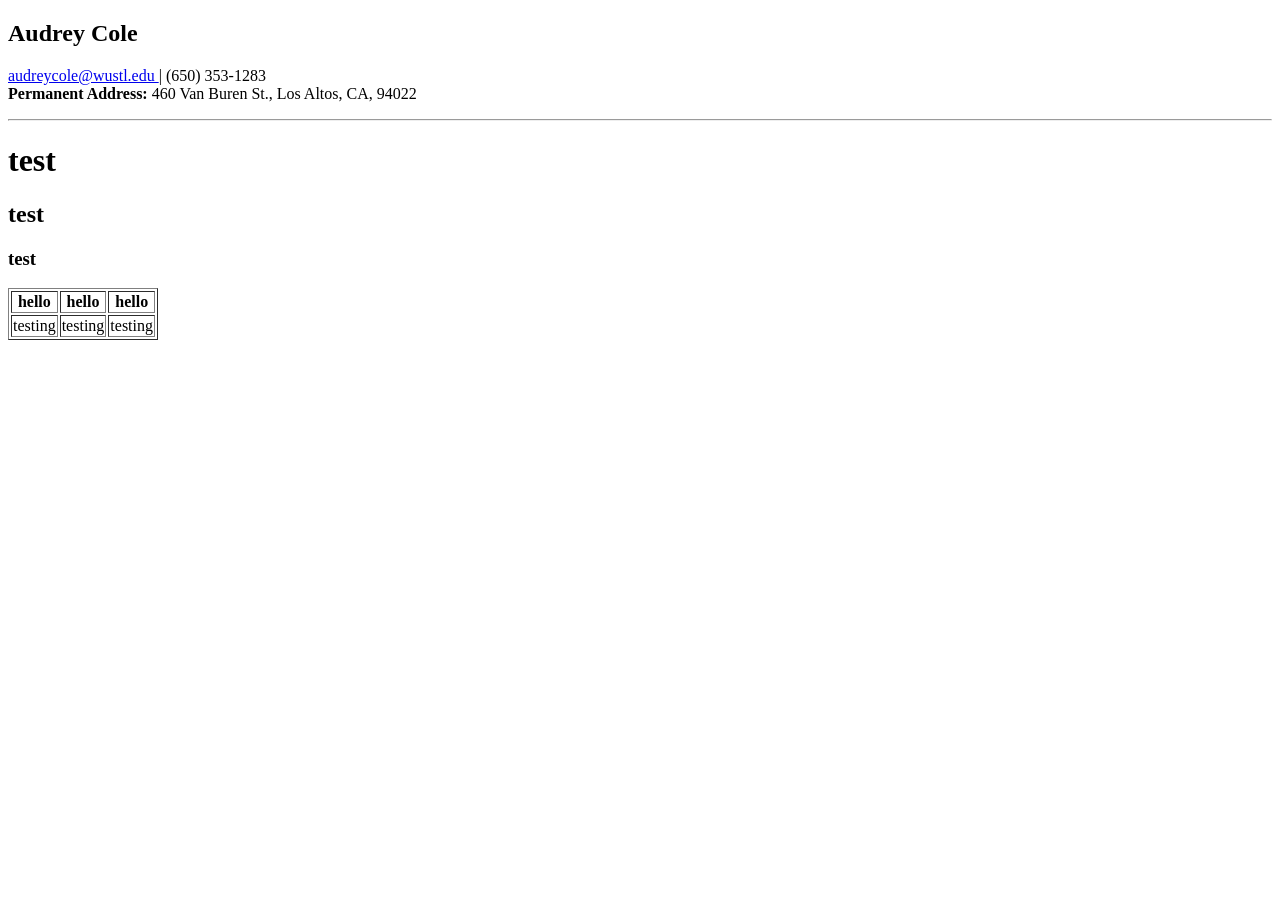
==== index.html @ ea67ff2a "commit" ====
<!DOCTYPE html>
<!--[if lt IE 7]>      <html class="no-js lt-ie9 lt-ie8 lt-ie7"> <![endif]-->
<!--[if IE 7]>         <html class="no-js lt-ie9 lt-ie8"> <![endif]-->
<!--[if IE 8]>         <html class="no-js lt-ie9"> <![endif]-->
<!--[if gt IE 8]><!--> <html class="no-js"> <!--<![endif]-->
    <head>
        <meta charset="utf-8">
        <meta http-equiv="X-UA-Compatible" content="IE=edge">
        <title></title>
        <meta name="description" content="">
        <meta name="viewport" content="width=device-width, initial-scale=1">

        <!-- Place favicon.ico and apple-touch-icon.png in the root directory -->

        <link rel="stylesheet" href="css/normalize.css">
        <link rel="stylesheet" href="css/main.css">
        <link rel="stylesheet" href="css/custom.css">
        <script src="js/vendor/modernizr-2.6.2.min.js"></script>
    </head>
    <body>

        <h2>Audrey Cole</h2>
        <p><a href="http://apple.com"> audreycole@wustl.edu </a> | (650) 353-1283
            <br> <strong>Permanent Address:</strong>  460 Van Buren St., Los Altos, CA, 94022
        </p>
        <hr>

        <h1>test</h1>
        <h2>test</h2>
        <h3>test</h3>

        <table border="1">
            <tr>
                <th>hello</th>
                <th>hello</th>
                <th>hello</th>
            </tr>
            <tr>
                <td>testing</td>
                <td>testing</td>
                <td>testing</td>
            </tr>
        </table>






        <!-- JavaScripts -->

        <script src="//ajax.googleapis.com/ajax/libs/jquery/1.10.2/jquery.min.js"></script>
        <script>window.jQuery || document.write('<script src="js/vendor/jquery-1.10.2.min.js"><\/script>')</script>
        <script src="js/plugins.js"></script>
        <script src="js/main.js"></script>
    </body>
</html>
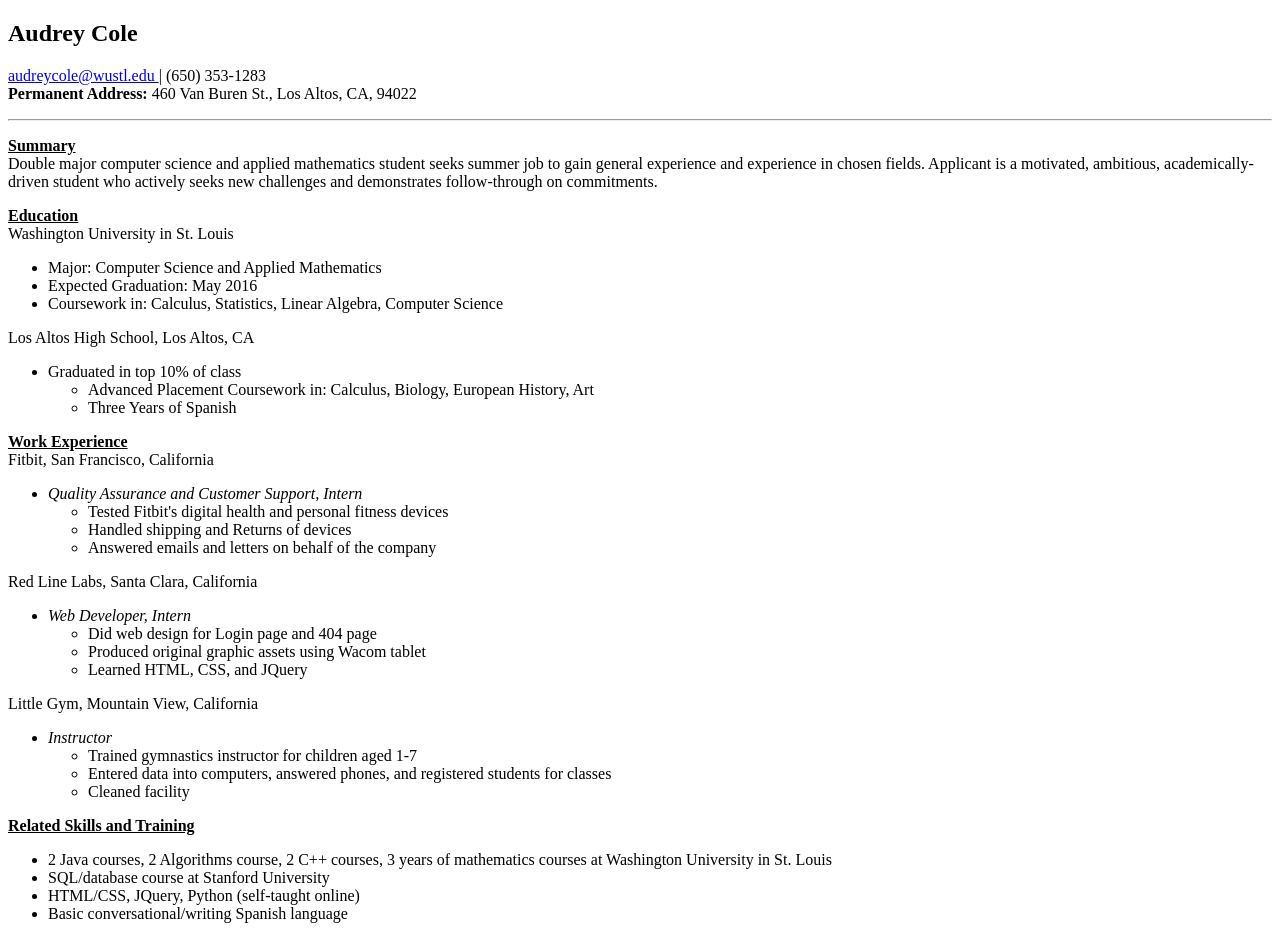
==== commit 40c3c09b: "commit Finished most of resume" ====
--- a/index.html
+++ b/index.html
@@ -20,33 +20,68 @@
     <body>
 
         <h2>Audrey Cole</h2>
-        <p><a href="http://apple.com"> audreycole@wustl.edu </a> | (650) 353-1283
+        <p><a href="mailto:youremailaddress"> audreycole@wustl.edu </a> | (650) 353-1283
             <br> <strong>Permanent Address:</strong>  460 Van Buren St., Los Altos, CA, 94022
         </p>
         <hr>
+        <p> <strong><u>Summary</u></strong> <br>
+            Double major computer science and applied mathematics student seeks summer job to gain general experience and experience in chosen fields.  Applicant is a motivated, ambitious, academically-driven student who actively seeks new challenges and demonstrates follow-through on commitments. <br>
+        </p>
+        <p> <strong><u>Education</u></strong> <br>
+            Washington University in St. Louis 
+            <ul>
+                <li> Major: Computer Science and Applied Mathematics </li>
+                <li> Expected Graduation: May 2016 </li>
+                <li> Coursework in: Calculus, Statistics, Linear Algebra, Computer Science </li>
+            </ul>
+            Los Altos High School, Los Altos, CA
+            <ul>
+                <li> Graduated in top 10% of class </li>
+                <ul>
+                    <li> Advanced Placement Coursework in: Calculus, Biology, European History, Art</li>
+                    <li> Three Years of Spanish </li>
+                </ul>
+            </ul>
+        </p>
+        <p> <strong><u>Work Experience</u></strong> <br>
+            Fitbit, San Francisco, California
+            <ul>
+                <li><i>Quality Assurance and Customer Support, Intern</i></li>
+                <ul>
+                    <li> Tested Fitbit's digital health and personal fitness devices</li>
+                    <li>Handled shipping and Returns of devices</li>
+                    <li>Answered emails and letters on behalf of the company</li>
+                </ul>
+            </ul>
+            Red Line Labs, Santa Clara, California
+            <ul>
+                <li><i>Web Developer, Intern</i></li>
+                <ul>
+                    <li> Did web design for Login page and 404 page</li>
+                    <li>Produced original graphic assets using Wacom tablet</li>
+                    <li>Learned HTML, CSS, and JQuery</li>
+                </ul>
+            </ul>
+            Little Gym, Mountain View, California
+            <ul>
+                <li><i>Instructor</i></li>
+                <ul>
+                    <li>Trained gymnastics instructor for children aged 1-7</li>
+                    <li>Entered data into computers, answered phones, and registered students for classes</li>
+                    <li>Cleaned facility</li>
+                </ul>
+            </ul>
+        </p>
+        <p> <strong><u>Related Skills and Training</u></strong> <br>
+            <ul>
+                <li>2 Java courses, 2 Algorithms course, 2 C++ courses, 3 years of mathematics courses at Washington University in St. Louis</li>
+                <li>SQL/database course at Stanford University</li>
+                <li>HTML/CSS, JQuery, Python (self-taught online)</li>
+                <li>Basic conversational/writing Spanish language</li>
+            </ul>
+        </p>
 
-        <h1>test</h1>
-        <h2>test</h2>
-        <h3>test</h3>
-
-        <table border="1">
-            <tr>
-                <th>hello</th>
-                <th>hello</th>
-                <th>hello</th>
-            </tr>
-            <tr>
-                <td>testing</td>
-                <td>testing</td>
-                <td>testing</td>
-            </tr>
-        </table>
-
-
-
-
-
-
+    
         <!-- JavaScripts -->
 
         <script src="//ajax.googleapis.com/ajax/libs/jquery/1.10.2/jquery.min.js"></script>
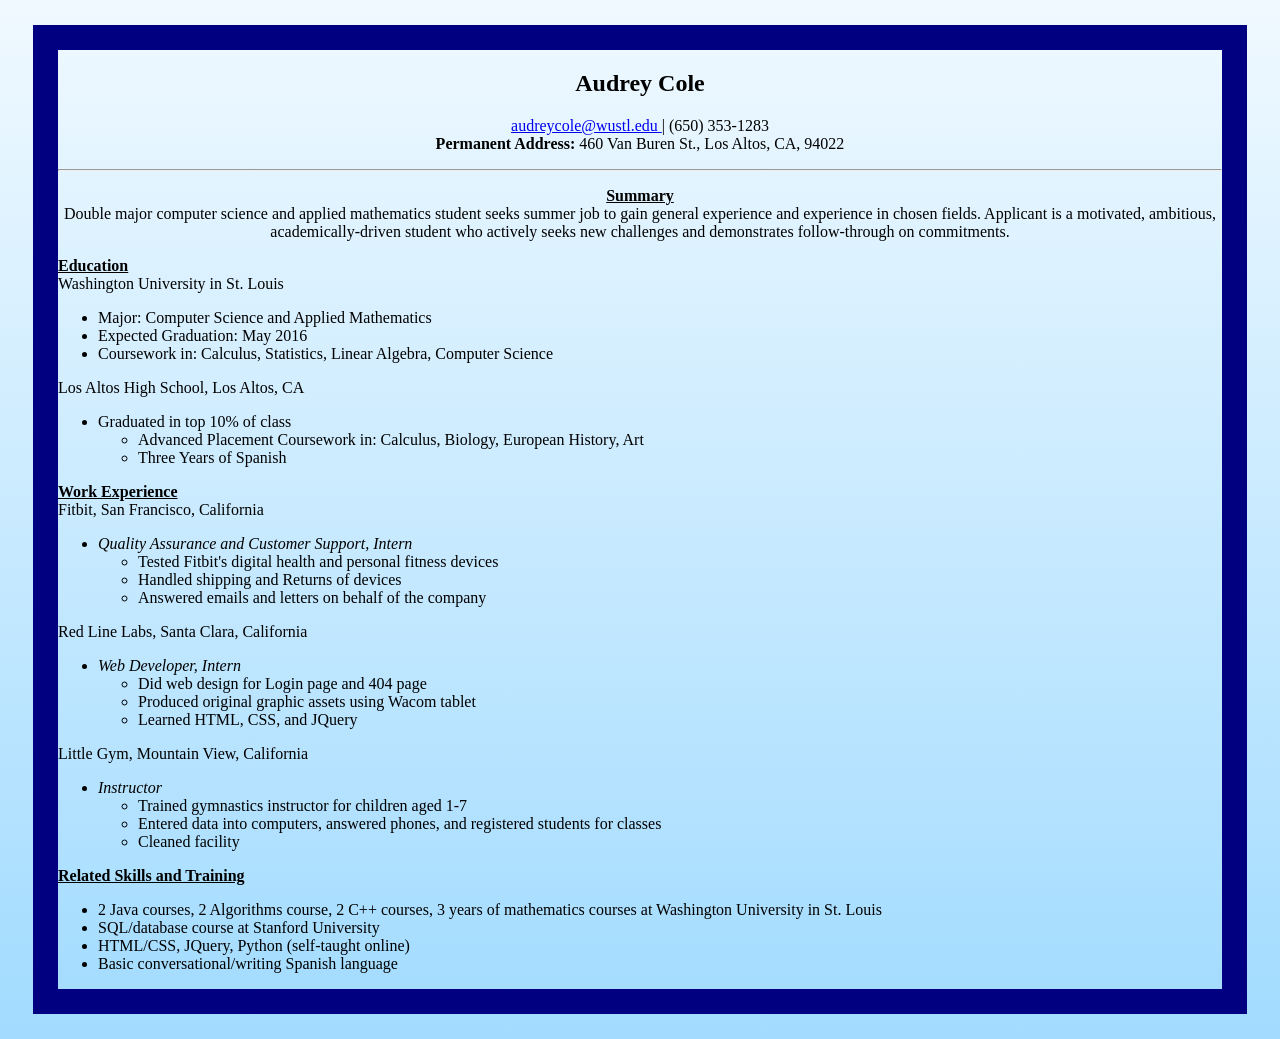
==== commit 11a0fc6c: "finished resume in CSS" ====
--- a/index.html
+++ b/index.html
@@ -5,6 +5,7 @@
 <!--[if gt IE 8]><!--> <html class="no-js"> <!--<![endif]-->
     <head>
         <meta charset="utf-8">
+
         <meta http-equiv="X-UA-Compatible" content="IE=edge">
         <title></title>
         <meta name="description" content="">
@@ -15,71 +16,79 @@
         <link rel="stylesheet" href="css/normalize.css">
         <link rel="stylesheet" href="css/main.css">
         <link rel="stylesheet" href="css/custom.css">
+        <link rel="stylesheet" type="text/css" href="css/index.css">
+
         <script src="js/vendor/modernizr-2.6.2.min.js"></script>
     </head>
     <body>
+        <div class="container">
+            <div class="header">
+                <h2>Audrey Cole</h2>
+                <p><a href="mailto:youremailaddress"> audreycole@wustl.edu </a> | (650) 353-1283
+                    <br> <strong>Permanent Address:</strong>  460 Van Buren St., Los Altos, CA, 94022
+                </p>
+                <hr>
+                <p> <strong><u>Summary</u></strong> <br>
+                    Double major computer science and applied mathematics student seeks summer job to gain general experience and experience in chosen fields.  Applicant is a motivated, ambitious, academically-driven student who actively seeks new challenges and demonstrates follow-through on commitments. <br>
+                </p>
+            </div>
+            <div class="qualifications">
+                <p> <strong><u>Education</u></strong> <br>
+                    Washington University in St. Louis 
+                    <ul>
+                        <li> Major: Computer Science and Applied Mathematics </li>
+                        <li> Expected Graduation: May 2016 </li>
+                        <li> Coursework in: Calculus, Statistics, Linear Algebra, Computer Science </li>
+                    </ul>
+                    Los Altos High School, Los Altos, CA
+                    <ul>
+                        <li> Graduated in top 10% of class </li>
+                        <ul>
+                            <li> Advanced Placement Coursework in: Calculus, Biology, European History, Art</li>
+                            <li> Three Years of Spanish </li>
+                        </ul>
+                    </ul>
+                </p>
+                <p> <strong><u>Work Experience</u></strong> <br>
+                    Fitbit, San Francisco, California
+                    <ul>
+                        <li><i>Quality Assurance and Customer Support, Intern</i></li>
+                        <ul>
+                            <li> Tested Fitbit's digital health and personal fitness devices</li>
+                            <li>Handled shipping and Returns of devices</li>
+                            <li>Answered emails and letters on behalf of the company</li>
+                        </ul>
+                    </ul>
+                    Red Line Labs, Santa Clara, California
+                    <ul>
+                        <li><i>Web Developer, Intern</i></li>
+                        <ul>
+                            <li> Did web design for Login page and 404 page</li>
+                            <li>Produced original graphic assets using Wacom tablet</li>
+                            <li>Learned HTML, CSS, and JQuery</li>
+                        </ul>
+                    </ul>
+                    Little Gym, Mountain View, California
+                    <ul>
+                        <li><i>Instructor</i></li>
+                        <ul>
+                            <li>Trained gymnastics instructor for children aged 1-7</li>
+                            <li>Entered data into computers, answered phones, and registered students for classes</li>
+                            <li>Cleaned facility</li>
+                        </ul>
+                    </ul>
+                </p>
+                <p> <strong><u>Related Skills and Training</u></strong> <br>
+                    <ul>
+                        <li>2 Java courses, 2 Algorithms course, 2 C++ courses, 3 years of mathematics courses at Washington University in St. Louis</li>
+                        <li>SQL/database course at Stanford University</li>
+                        <li>HTML/CSS, JQuery, Python (self-taught online)</li>
+                        <li>Basic conversational/writing Spanish language</li>
+                    </ul>
+                </p>
+            </div>
+        </div>
 
-        <h2>Audrey Cole</h2>
-        <p><a href="mailto:youremailaddress"> audreycole@wustl.edu </a> | (650) 353-1283
-            <br> <strong>Permanent Address:</strong>  460 Van Buren St., Los Altos, CA, 94022
-        </p>
-        <hr>
-        <p> <strong><u>Summary</u></strong> <br>
-            Double major computer science and applied mathematics student seeks summer job to gain general experience and experience in chosen fields.  Applicant is a motivated, ambitious, academically-driven student who actively seeks new challenges and demonstrates follow-through on commitments. <br>
-        </p>
-        <p> <strong><u>Education</u></strong> <br>
-            Washington University in St. Louis 
-            <ul>
-                <li> Major: Computer Science and Applied Mathematics </li>
-                <li> Expected Graduation: May 2016 </li>
-                <li> Coursework in: Calculus, Statistics, Linear Algebra, Computer Science </li>
-            </ul>
-            Los Altos High School, Los Altos, CA
-            <ul>
-                <li> Graduated in top 10% of class </li>
-                <ul>
-                    <li> Advanced Placement Coursework in: Calculus, Biology, European History, Art</li>
-                    <li> Three Years of Spanish </li>
-                </ul>
-            </ul>
-        </p>
-        <p> <strong><u>Work Experience</u></strong> <br>
-            Fitbit, San Francisco, California
-            <ul>
-                <li><i>Quality Assurance and Customer Support, Intern</i></li>
-                <ul>
-                    <li> Tested Fitbit's digital health and personal fitness devices</li>
-                    <li>Handled shipping and Returns of devices</li>
-                    <li>Answered emails and letters on behalf of the company</li>
-                </ul>
-            </ul>
-            Red Line Labs, Santa Clara, California
-            <ul>
-                <li><i>Web Developer, Intern</i></li>
-                <ul>
-                    <li> Did web design for Login page and 404 page</li>
-                    <li>Produced original graphic assets using Wacom tablet</li>
-                    <li>Learned HTML, CSS, and JQuery</li>
-                </ul>
-            </ul>
-            Little Gym, Mountain View, California
-            <ul>
-                <li><i>Instructor</i></li>
-                <ul>
-                    <li>Trained gymnastics instructor for children aged 1-7</li>
-                    <li>Entered data into computers, answered phones, and registered students for classes</li>
-                    <li>Cleaned facility</li>
-                </ul>
-            </ul>
-        </p>
-        <p> <strong><u>Related Skills and Training</u></strong> <br>
-            <ul>
-                <li>2 Java courses, 2 Algorithms course, 2 C++ courses, 3 years of mathematics courses at Washington University in St. Louis</li>
-                <li>SQL/database course at Stanford University</li>
-                <li>HTML/CSS, JQuery, Python (self-taught online)</li>
-                <li>Basic conversational/writing Spanish language</li>
-            </ul>
-        </p>
 
     
         <!-- JavaScripts -->
--- a/css/index.css
+++ b/css/index.css
@@ -0,0 +1,26 @@
+body {
+	/*Background color gradient courtesy of ColorZilla: http://www.colorzilla.com/gradient-editor/ */
+	background: #f0f9ff; /* Old browsers */
+	background: -moz-linear-gradient(top, #f0f9ff 0%, #cbebff 47%, #a1dbff 100%); /* FF3.6+ */
+	background: -webkit-gradient(linear, left top, left bottom, color-stop(0%,#f0f9ff), color-stop(47%,#cbebff), color-stop(100%,#a1dbff)); /* Chrome,Safari4+ */
+	background: -webkit-linear-gradient(top, #f0f9ff 0%,#cbebff 47%,#a1dbff 100%); /* Chrome10+,Safari5.1+ */
+	background: -o-linear-gradient(top, #f0f9ff 0%,#cbebff 47%,#a1dbff 100%); /* Opera 11.10+ */
+	background: -ms-linear-gradient(top, #f0f9ff 0%,#cbebff 47%,#a1dbff 100%); /* IE10+ */
+	background: linear-gradient(to bottom, #f0f9ff 0%,#cbebff 47%,#a1dbff 100%); /* W3C */
+	filter: progid:DXImageTransform.Microsoft.gradient( startColorstr='#f0f9ff', endColorstr='#a1dbff',GradientType=0 ); /* IE6-9 */
+}
+.container {
+    width: 50%
+    padding: 25px;
+    border: 25px solid navy;
+    margin: 25px;
+}
+
+.header {
+	text-align: center;
+	font-family: "Times New Roman";
+}
+
+.qualifications {
+	font-family: "Times New Roman";
+}
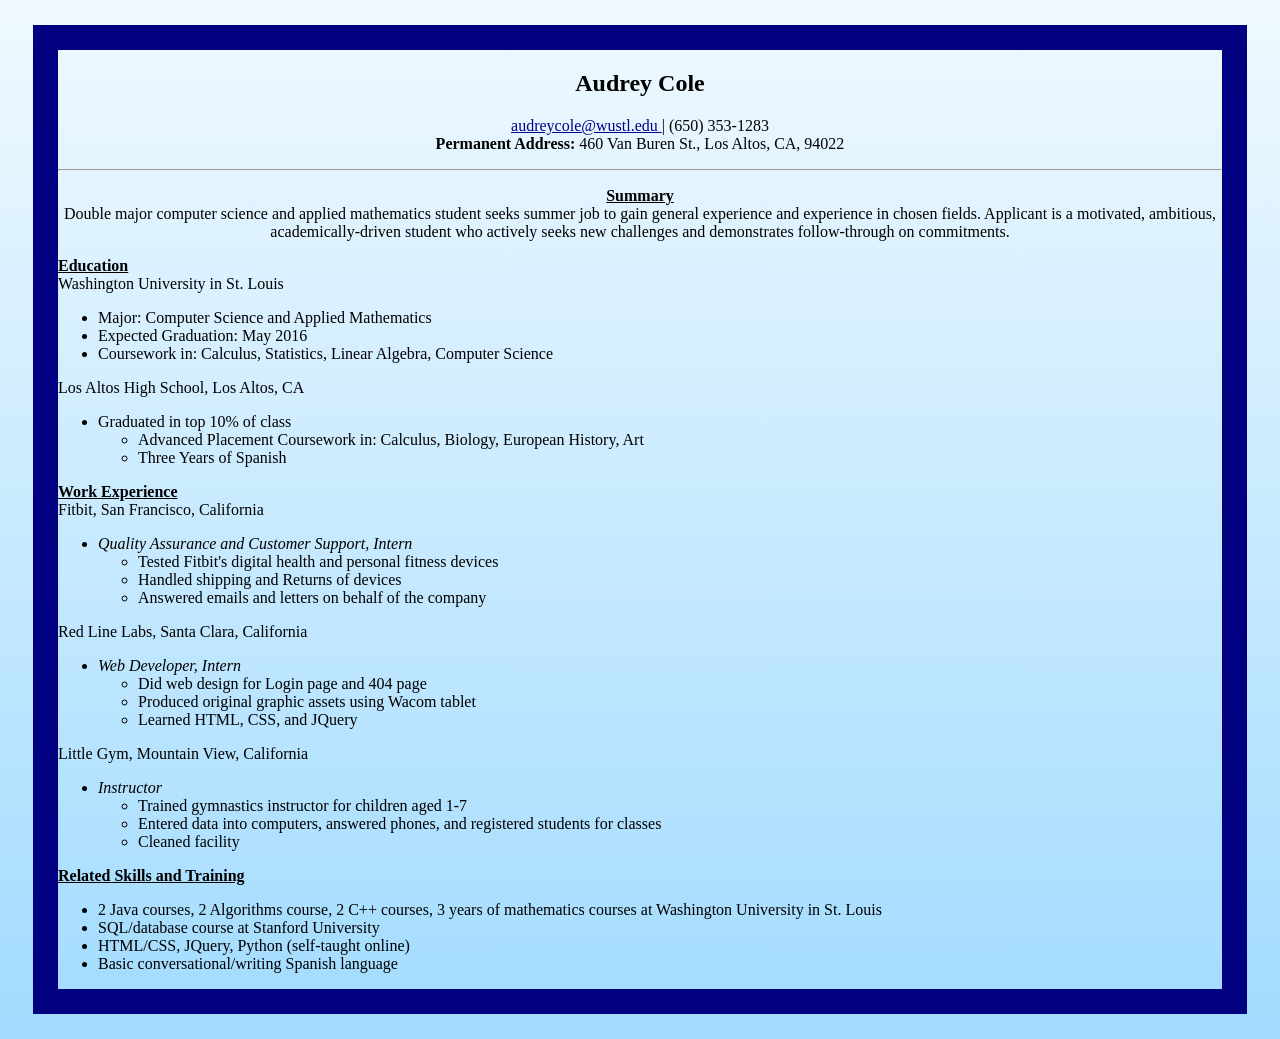
==== commit 1224ff91: "derp" ====
--- a/index.html
+++ b/index.html
@@ -5,9 +5,7 @@
 <!--[if gt IE 8]><!--> <html class="no-js"> <!--<![endif]-->
     <head>
         <meta charset="utf-8">
-
-        <meta http-equiv="X-UA-Compatible" content="IE=edge">
-        <title></title>
+        <title>Resume</title>
         <meta name="description" content="">
         <meta name="viewport" content="width=device-width, initial-scale=1">
 
@@ -33,7 +31,7 @@
                 </p>
             </div>
             <div class="qualifications">
-                <p> <strong><u>Education</u></strong> <br>
+                <strong><u>Education</u></strong> <br>
                     Washington University in St. Louis 
                     <ul>
                         <li> Major: Computer Science and Applied Mathematics </li>
@@ -42,60 +40,54 @@
                     </ul>
                     Los Altos High School, Los Altos, CA
                     <ul>
-                        <li> Graduated in top 10% of class </li>
-                        <ul>
-                            <li> Advanced Placement Coursework in: Calculus, Biology, European History, Art</li>
-                            <li> Three Years of Spanish </li>
-                        </ul>
+                        <li> Graduated in top 10% of class 
+                            <ul>
+                                <li> Advanced Placement Coursework in: Calculus, Biology, European History, Art</li>
+                                <li> Three Years of Spanish </li>
+                            </ul>
+                        </li>
                     </ul>
-                </p>
-                <p> <strong><u>Work Experience</u></strong> <br>
+                
+                 <strong><u>Work Experience</u></strong> <br>
                     Fitbit, San Francisco, California
                     <ul>
-                        <li><i>Quality Assurance and Customer Support, Intern</i></li>
-                        <ul>
-                            <li> Tested Fitbit's digital health and personal fitness devices</li>
-                            <li>Handled shipping and Returns of devices</li>
-                            <li>Answered emails and letters on behalf of the company</li>
-                        </ul>
+                        <li><i>Quality Assurance and Customer Support, Intern</i>
+                            <ul>
+                                <li> Tested Fitbit's digital health and personal fitness devices</li>
+                                <li>Handled shipping and Returns of devices</li>
+                                <li>Answered emails and letters on behalf of the company</li>
+                            </ul>
+                        </li>
                     </ul>
                     Red Line Labs, Santa Clara, California
                     <ul>
-                        <li><i>Web Developer, Intern</i></li>
-                        <ul>
-                            <li> Did web design for Login page and 404 page</li>
-                            <li>Produced original graphic assets using Wacom tablet</li>
-                            <li>Learned HTML, CSS, and JQuery</li>
-                        </ul>
+                        <li><i>Web Developer, Intern</i>
+                            <ul>
+                                <li> Did web design for Login page and 404 page</li>
+                                <li>Produced original graphic assets using Wacom tablet</li>
+                                <li>Learned HTML, CSS, and JQuery</li>
+                            </ul>
+                        </li>
                     </ul>
                     Little Gym, Mountain View, California
                     <ul>
-                        <li><i>Instructor</i></li>
-                        <ul>
-                            <li>Trained gymnastics instructor for children aged 1-7</li>
-                            <li>Entered data into computers, answered phones, and registered students for classes</li>
-                            <li>Cleaned facility</li>
-                        </ul>
+                        <li><i>Instructor</i>
+                            <ul>
+                                <li>Trained gymnastics instructor for children aged 1-7</li>
+                                <li>Entered data into computers, answered phones, and registered students for classes</li>
+                                <li>Cleaned facility</li>
+                            </ul>
+                        </li>
                     </ul>
-                </p>
-                <p> <strong><u>Related Skills and Training</u></strong> <br>
+                
+                 <strong><u>Related Skills and Training</u></strong> <br>
                     <ul>
                         <li>2 Java courses, 2 Algorithms course, 2 C++ courses, 3 years of mathematics courses at Washington University in St. Louis</li>
                         <li>SQL/database course at Stanford University</li>
                         <li>HTML/CSS, JQuery, Python (self-taught online)</li>
                         <li>Basic conversational/writing Spanish language</li>
                     </ul>
-                </p>
             </div>
         </div>
-
-
-    
-        <!-- JavaScripts -->
-
-        <script src="//ajax.googleapis.com/ajax/libs/jquery/1.10.2/jquery.min.js"></script>
-        <script>window.jQuery || document.write('<script src="js/vendor/jquery-1.10.2.min.js"><\/script>')</script>
-        <script src="js/plugins.js"></script>
-        <script src="js/main.js"></script>
     </body>
 </html>
--- a/css/index.css
+++ b/css/index.css
@@ -1,5 +1,25 @@
+/*Fiddling with email address link----------------------------*/
+/* unvisited link */
+a:link {
+    color: #00008B;
+}
+
+/* visited link */
+a:visited {
+    color: #8A2BE2;
+}
+
+/* mouse over link */
+a:hover {
+    color: #8A2BE2;
+}
+
+/* selected link */
+a:active {
+    color: #8A2BE2;
+}
 body {
-	/*Background color gradient courtesy of ColorZilla: http://www.colorzilla.com/gradient-editor/ */
+	/*Background color gradient courtesy of ColorZilla: http://www.colorzilla.com/gradient-editor/---------------------------------------*/
 	background: #f0f9ff; /* Old browsers */
 	background: -moz-linear-gradient(top, #f0f9ff 0%, #cbebff 47%, #a1dbff 100%); /* FF3.6+ */
 	background: -webkit-gradient(linear, left top, left bottom, color-stop(0%,#f0f9ff), color-stop(47%,#cbebff), color-stop(100%,#a1dbff)); /* Chrome,Safari4+ */
